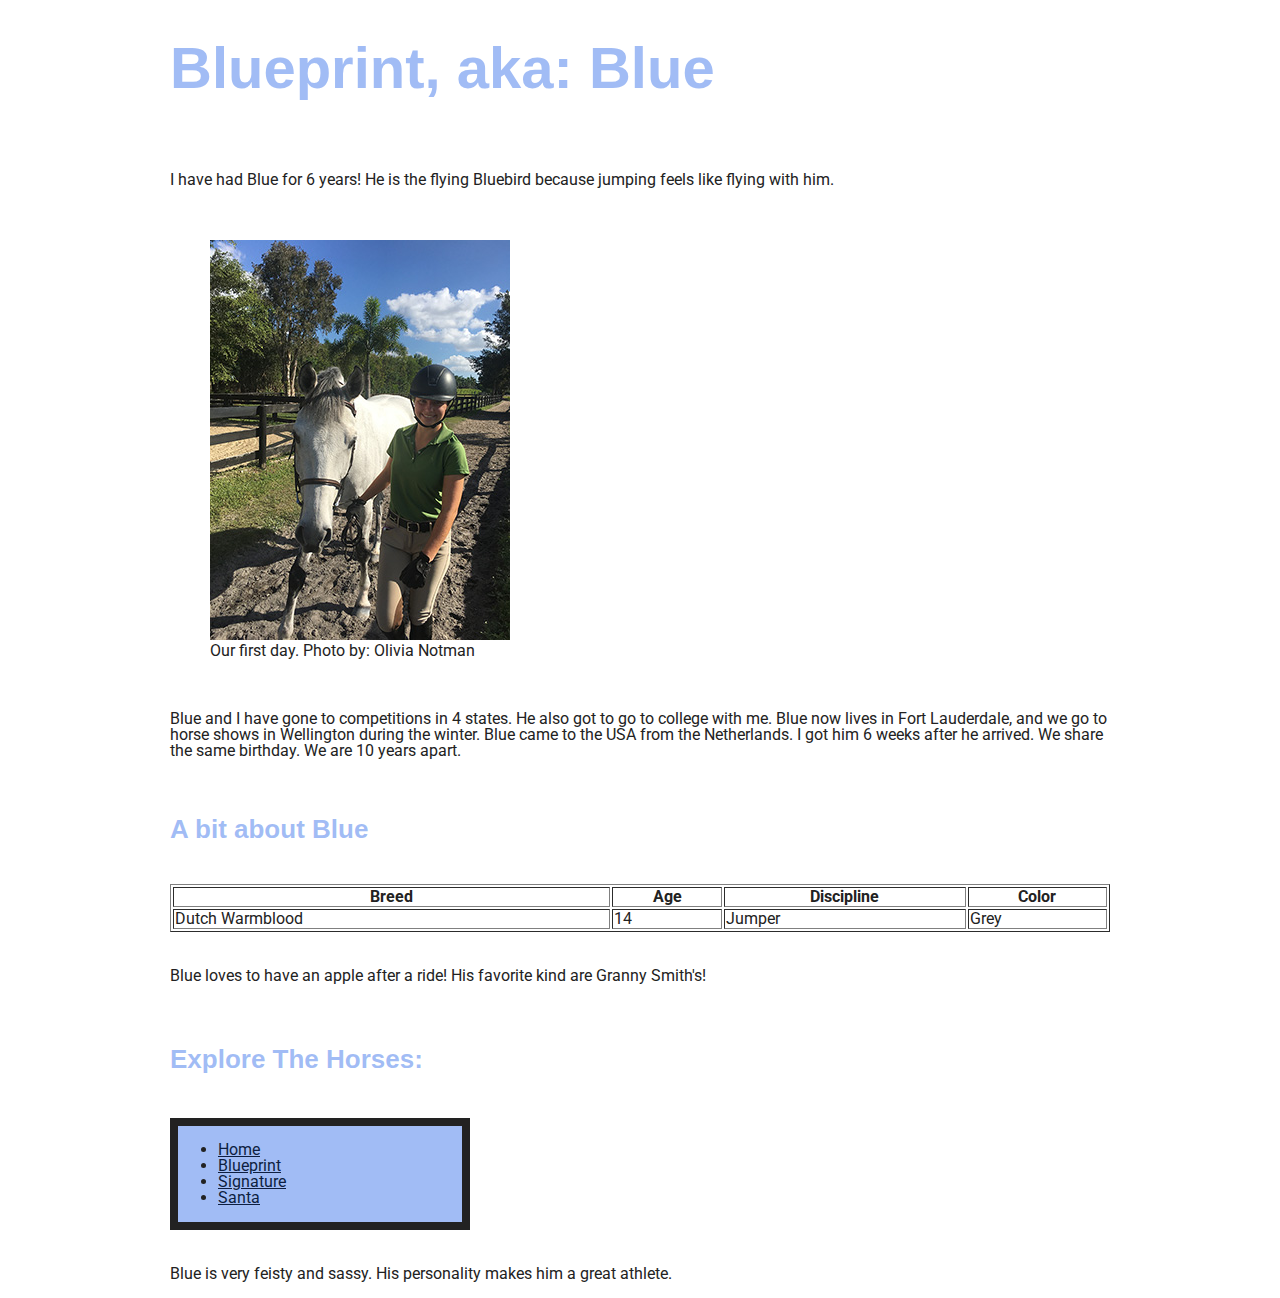
==== blueprint.html @ c2478b61 "Update blueprint.html" ====
<!DOCTYPE html>
<html lang="en">
 <head>
   <meta charset="utf-8" />
   <title>Blueprint</title>
   <link href="CSS/style.css" rel="stylesheet" />
 </head>

 <body>

   <header>
     <h1> Blueprint, aka: Blue </h1>
   </header>

   <main>

     <p> I have had Blue for 6 years! He is the flying Bluebird because jumping feels like flying with him. </p>

     <figure>
       <img src="image/blue-cope.jpg" alt="Blue." />
       <figcaption> Our first day. Photo by: Olivia Notman </figcaption>
       </figure>

       <p> Blue and I have gone to competitions in 4 states. He also got to go to college with me.
         Blue now lives in Fort Lauderdale, and we go to horse shows in Wellington during the winter.
         Blue came to the USA from the Netherlands. I got him 6 weeks after he arrived. We share
         the same birthday. We are 10 years apart. </p>

       <h2> A bit about Blue </h2>

       <table border="1">
         <tr>
           <th>Breed</th>
           <th>Age</th>
           <th>Discipline</th>
           <th>Color</th>
         </tr>

         <tr>
           <td>Dutch Warmblood</td>
           <td>14</td>
           <td>Jumper</td>
           <td>Grey</td>
         </tr>
       </table>

       <p> Blue loves to have an apple after a ride! His favorite kind are Granny Smith's! </p>

       <h3> Explore The Horses: </h3>

       <nav>
         <ul>
           <li><a href="index.html">Home</a></li>
           <li><a href="blueprint.html">Blueprint</a></li>
           <li><a href="signature.html">Signature</a></li>
           <li><a href="santa.html">Santa</a></li>
         </ul>
       </nav>

     </main>
     <footer>
       <p> Blue is very feisty and sassy. His personality makes him a great athlete. </p>
     </footer>
       </body>
     </html>
---- CSS/style.css ----
@import url('https://fonts.googleapis.com/css2?family=Roboto&display=swap');

body {
  display: grid;
  grid-template-columns: 1fr;
  grid-gap: 20px;
  max-width: 940px;
  margin: 0 auto;
  font-family: "Roboto", "Helvetica", "Verdana", sans-serif;
  font size: 11px;
  color: #222;
  line-height: 1;
}

h2,
h3 {
  font-family: "Helvetica", "Verdana", sans-serif;
  font-size: 26px;
  color: rgb(68, 121, 235, 0.5);
}

a,
a:link {
  color: rgb(14,31,65);
}

a:visited {
  color: #555;
}

a:hover {
  color: rgb(201,53,68);
}

a:active {
  color: rgb(245,188,78);
}

header {
  color: rgb(68, 121, 235, 0.5);
  font-family: "Verdana", "Helvetica", sans-serif;
  font-size: 29px;
}

nav {
    box-sizing: border-box;
    background-color: rgb(68, 121, 235, 0.5);
    width: 300px;
    content: 300px;
    padding: 8px, 8px;
    border: 8px solid #222;
    total: 320px;
   }

main {
  display: grid;
  grid-template-columns: 1fr;
  grid-gap: 20px;
  max-width: 940px;
  margin: 0 auto;
}
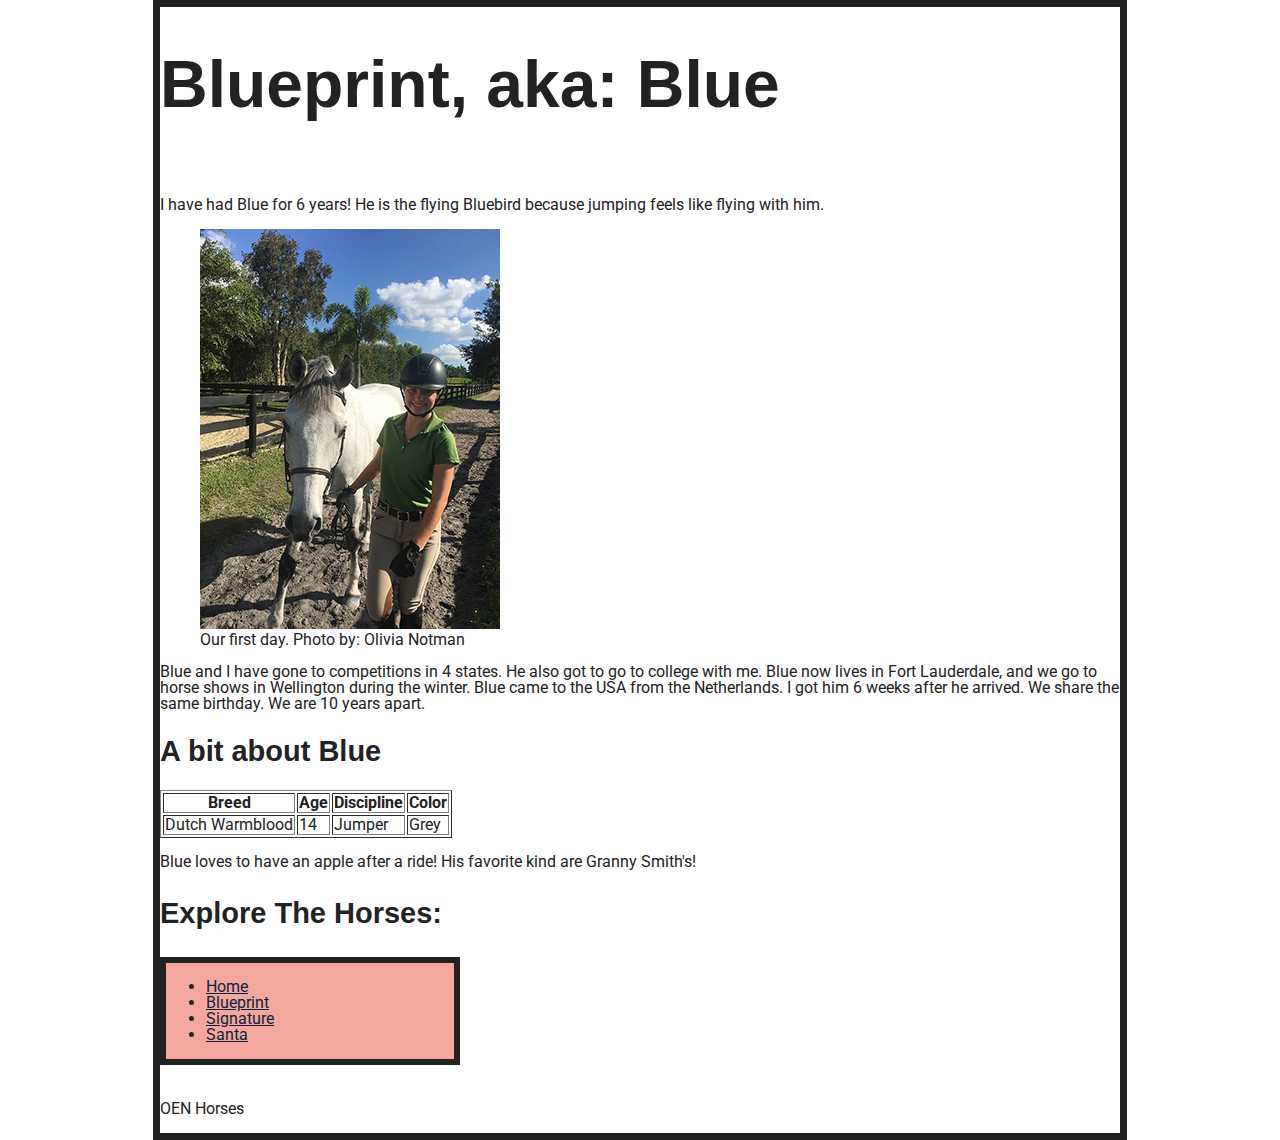
==== commit c51615e3: "Update blueprint.html" ====
--- a/blueprint.html
+++ b/blueprint.html
@@ -59,7 +59,7 @@
 
      </main>
      <footer>
-       <p> Blue is very feisty and sassy. His personality makes him a great athlete. </p>
+       <p> OEN Horses </p>
      </footer>
        </body>
      </html>
--- a/CSS/style.css
+++ b/CSS/style.css
@@ -4,7 +4,9 @@
   display: grid;
   grid-template-columns: 1fr;
   grid-gap: 20px;
-  max-width: 940px;
+  max-width: 960px;
+  border: 7px solid #222;
+  padding: 6px, 6px;
   margin: 0 auto;
   font-family: "Roboto", "Helvetica", "Verdana", sans-serif;
   font size: 11px;
@@ -15,8 +17,8 @@
 h2,
 h3 {
   font-family: "Helvetica", "Verdana", sans-serif;
-  font-size: 26px;
-  color: rgb(68, 121, 235, 0.5);
+  font-size: 29px;
+  color: #222;
 }
 
 a,
@@ -37,25 +39,17 @@
 }
 
 header {
-  color: rgb(68, 121, 235, 0.5);
+  color: #222;
   font-family: "Verdana", "Helvetica", sans-serif;
-  font-size: 29px;
+  font-size: 33px;
 }
 
 nav {
     box-sizing: border-box;
-    background-color: rgb(68, 121, 235, 0.5);
+    background-color: rgb(233, 80, 58, 0.5);
     width: 300px;
     content: 300px;
     padding: 8px, 8px;
-    border: 8px solid #222;
+    border: 6px solid #222;
     total: 320px;
    }
-
-main {
-  display: grid;
-  grid-template-columns: 1fr;
-  grid-gap: 20px;
-  max-width: 940px;
-  margin: 0 auto;
-}
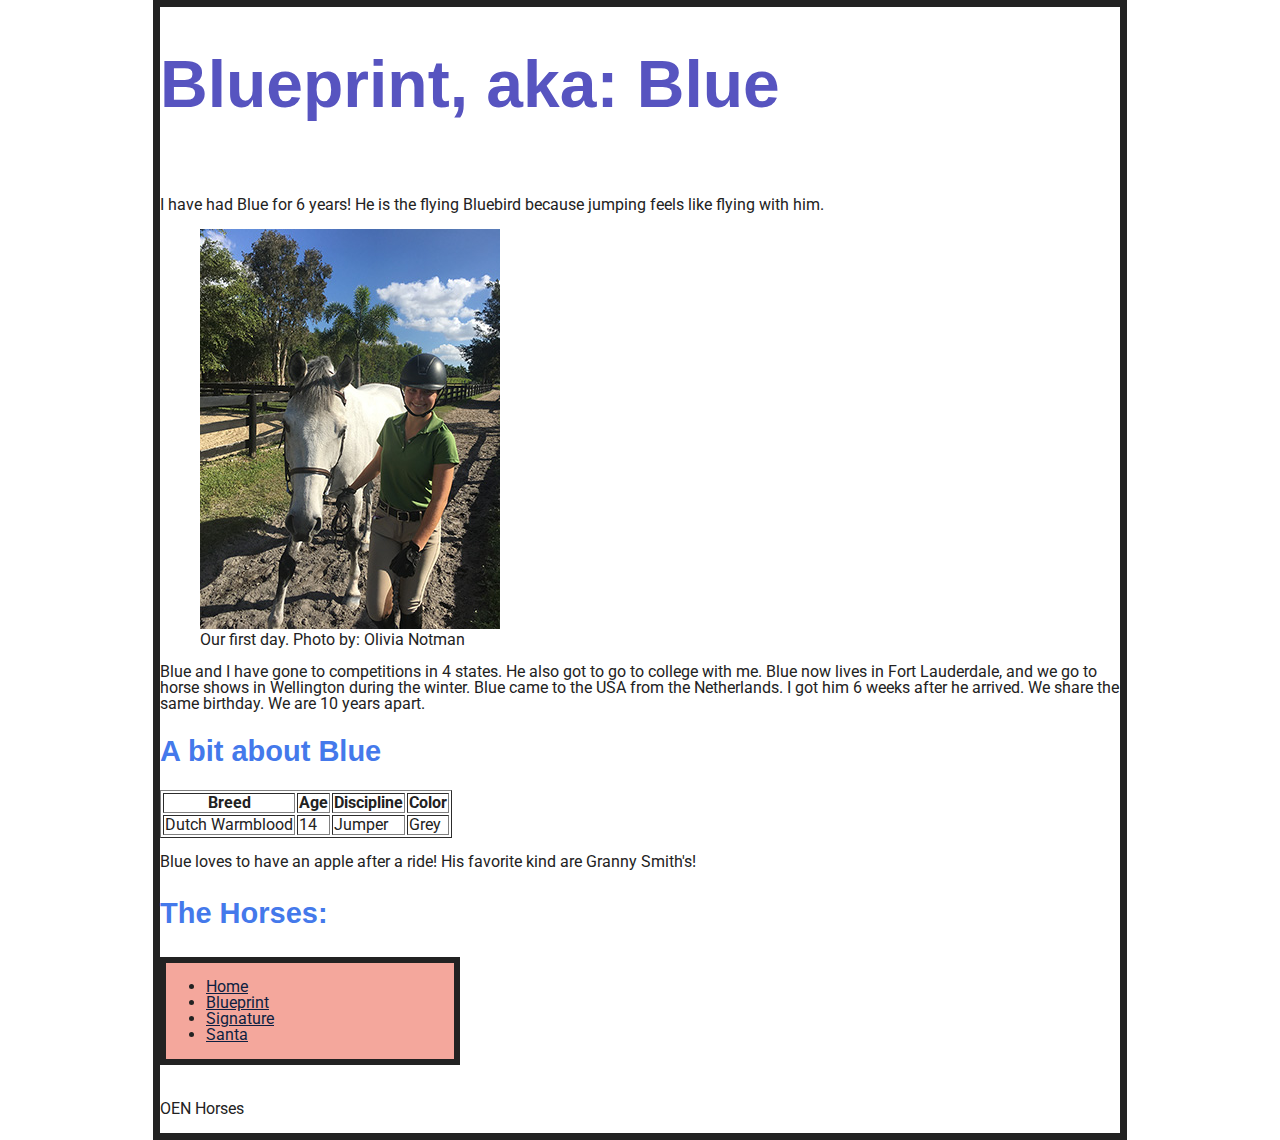
==== commit 00ba025e: "Update blueprint.html" ====
--- a/blueprint.html
+++ b/blueprint.html
@@ -46,7 +46,7 @@
 
        <p> Blue loves to have an apple after a ride! His favorite kind are Granny Smith's! </p>
 
-       <h3> Explore The Horses: </h3>
+       <h3> The Horses: </h3>
 
        <nav>
          <ul>
--- a/CSS/style.css
+++ b/CSS/style.css
@@ -18,7 +18,7 @@
 h3 {
   font-family: "Helvetica", "Verdana", sans-serif;
   font-size: 29px;
-  color: #222;
+  color: rgb(68, 121, 235);
 }
 
 a,
@@ -39,7 +39,7 @@
 }
 
 header {
-  color: #222;
+  color: #5754c0;
   font-family: "Verdana", "Helvetica", sans-serif;
   font-size: 33px;
 }
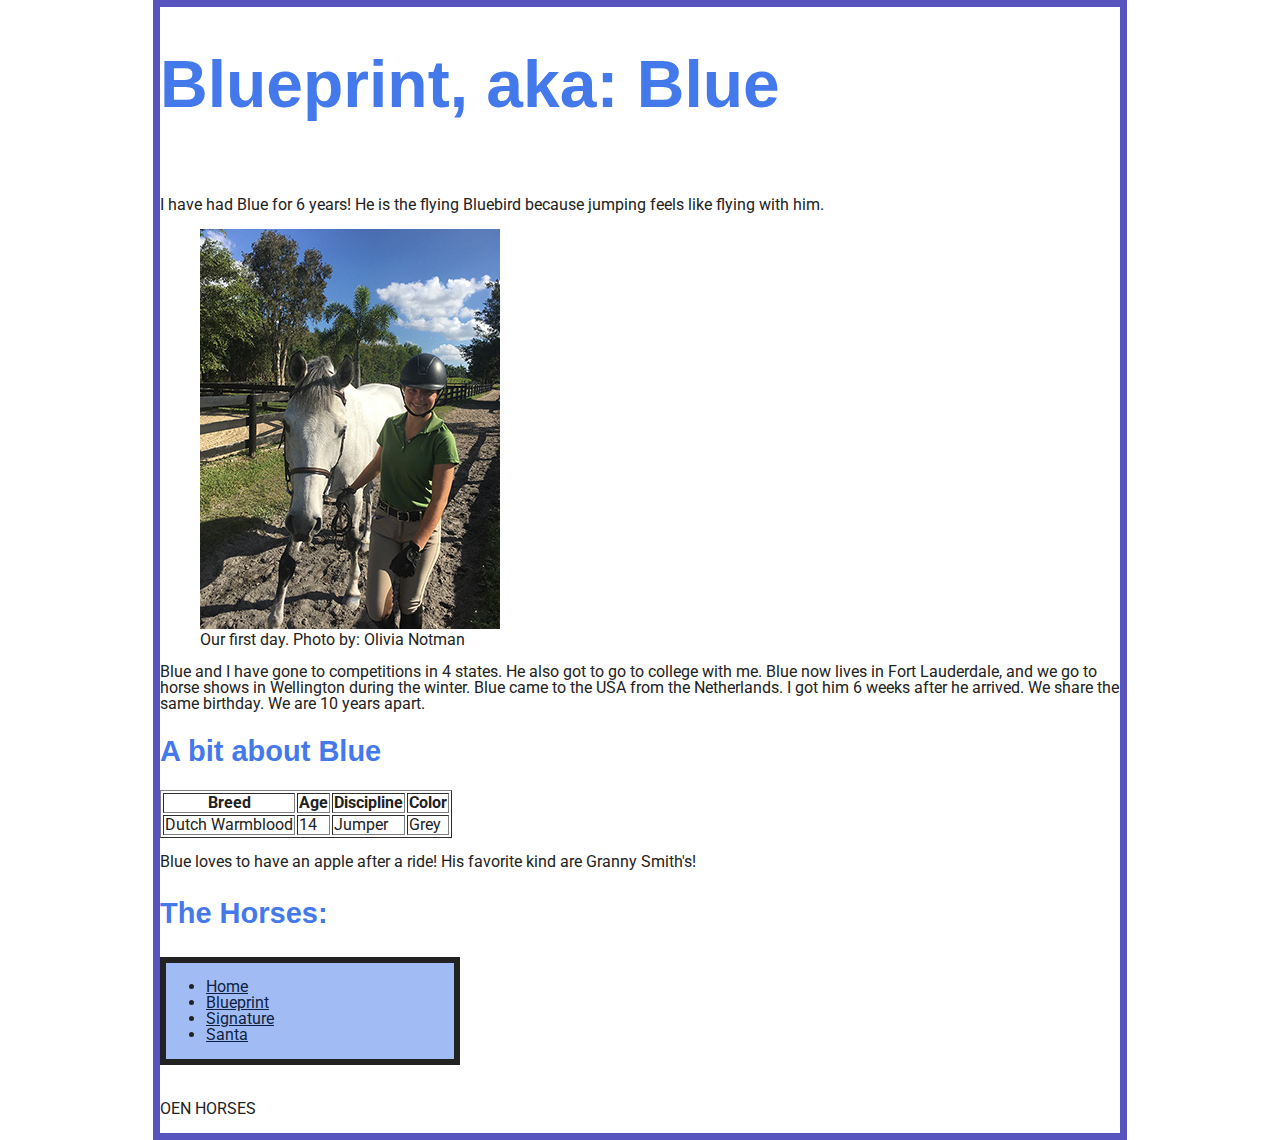
==== commit d7f4ec8c: "Update blueprint.html" ====
--- a/blueprint.html
+++ b/blueprint.html
@@ -59,7 +59,7 @@
 
      </main>
      <footer>
-       <p> OEN Horses </p>
+       <p> OEN HORSES </p>
      </footer>
        </body>
      </html>
--- a/CSS/style.css
+++ b/CSS/style.css
@@ -5,8 +5,8 @@
   grid-template-columns: 1fr;
   grid-gap: 20px;
   max-width: 960px;
-  border: 7px solid #222;
-  padding: 6px, 6px;
+  border: 7px solid hsl(242, 46%, 54%);
+  padding: 8px, 8px;
   margin: 0 auto;
   font-family: "Roboto", "Helvetica", "Verdana", sans-serif;
   font size: 11px;
@@ -39,14 +39,14 @@
 }
 
 header {
-  color: #5754c0;
+  color: rgb(68, 121, 235);
   font-family: "Verdana", "Helvetica", sans-serif;
   font-size: 33px;
 }
 
 nav {
     box-sizing: border-box;
-    background-color: rgb(233, 80, 58, 0.5);
+    background-color: rgb(68, 121, 235, 0.5);
     width: 300px;
     content: 300px;
     padding: 8px, 8px;
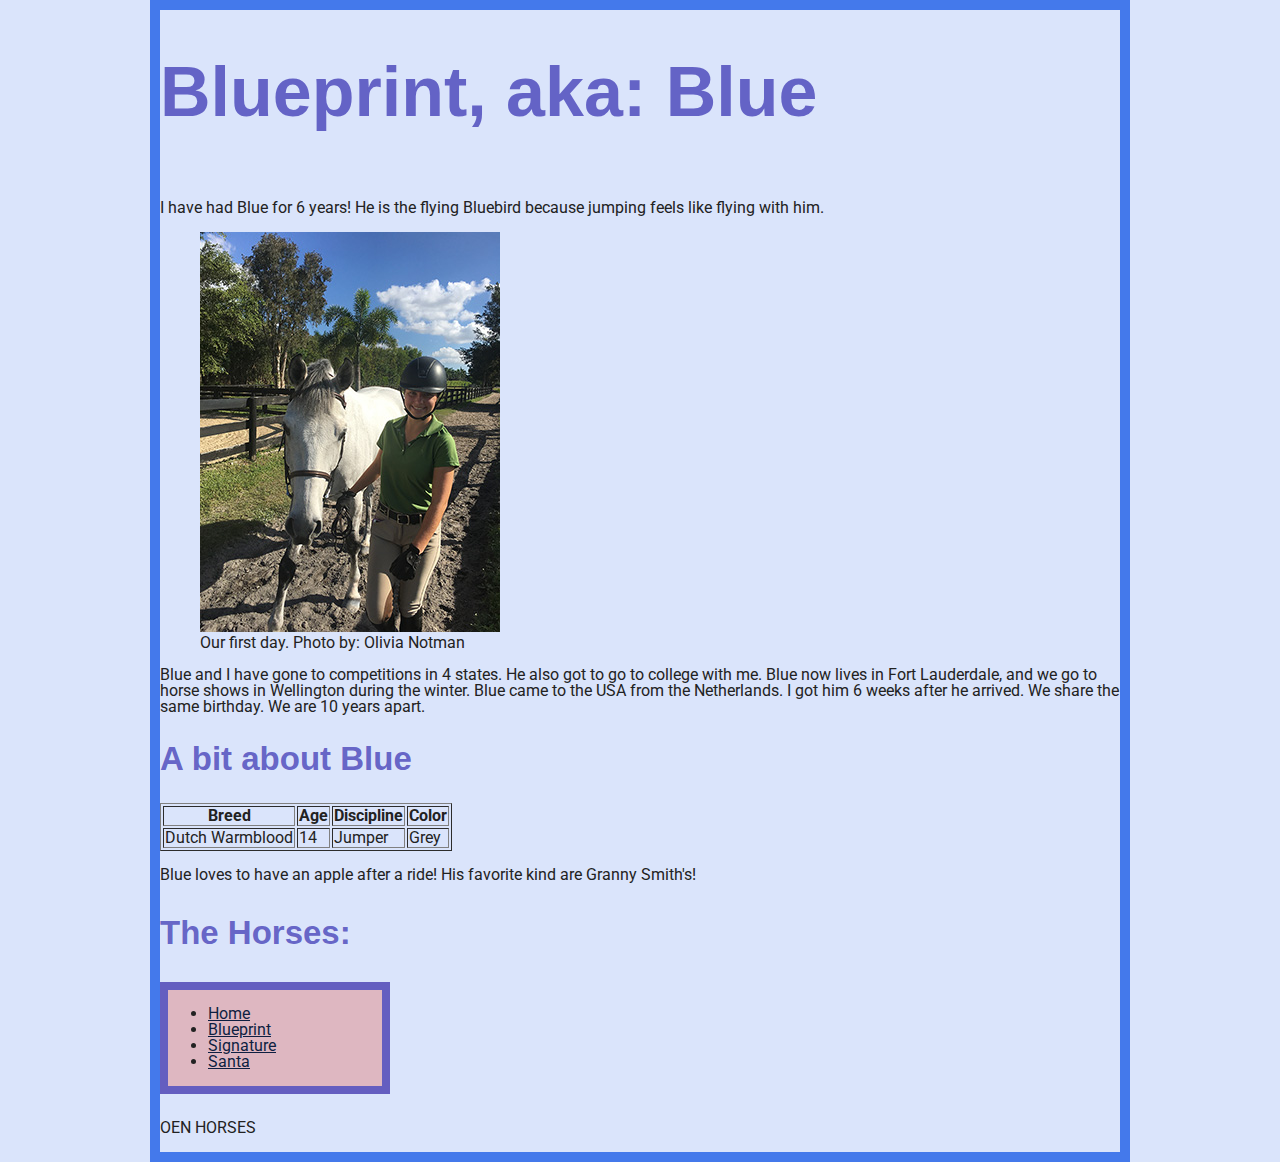
==== commit 642e49b7: "Update blueprint.html" ====
--- a/blueprint.html
+++ b/blueprint.html
@@ -1,9 +1,9 @@
 <!DOCTYPE html>
 <html lang="en">
  <head>
-   <meta charset="utf-8" />
+   <meta charset="utf-8"/>
    <title>Blueprint</title>
-   <link href="CSS/style.css" rel="stylesheet" />
+   <link href="CSS/style.css" rel="stylesheet"/>
  </head>
 
  <body>
@@ -17,7 +17,7 @@
      <p> I have had Blue for 6 years! He is the flying Bluebird because jumping feels like flying with him. </p>
 
      <figure>
-       <img src="image/blue-cope.jpg" alt="Blue." />
+       <img src="image/blue-cope.jpg" alt="Blue."/>
        <figcaption> Our first day. Photo by: Olivia Notman </figcaption>
        </figure>
 
--- a/CSS/style.css
+++ b/CSS/style.css
@@ -3,10 +3,11 @@
 body {
   display: grid;
   grid-template-columns: 1fr;
-  grid-gap: 20px;
+  grid-gap: 10px;
   max-width: 960px;
-  border: 7px solid hsl(242, 46%, 54%);
-  padding: 8px, 8px;
+  border: 10px solid rgb(68, 121, 235);
+  background-color: rgb(68, 121, 235, 0.2);
+  padding: 5px, 5px;
   margin: 0 auto;
   font-family: "Roboto", "Helvetica", "Verdana", sans-serif;
   font size: 11px;
@@ -17,8 +18,8 @@
 h2,
 h3 {
   font-family: "Helvetica", "Verdana", sans-serif;
-  font-size: 29px;
-  color: rgb(68, 121, 235);
+  font-size: 33px;
+  color: rgb(87, 84, 192, 0.9);
 }
 
 a,
@@ -39,17 +40,17 @@
 }
 
 header {
-  color: rgb(68, 121, 235);
+  color: rgb(87, 84, 192, 0.9);
   font-family: "Verdana", "Helvetica", sans-serif;
-  font-size: 33px;
+  font-size: 35px;
 }
 
 nav {
     box-sizing: border-box;
-    background-color: rgb(68, 121, 235, 0.5);
-    width: 300px;
-    content: 300px;
-    padding: 8px, 8px;
-    border: 6px solid #222;
-    total: 320px;
+    background-color: rgb(233, 80, 58, 0.3);
+    width: 230px;
+    content: 230px;
+    padding: 4px, 4px;
+    border: 8px solid rgb(87, 84, 192, 0.9);
+    total: 250px;
    }
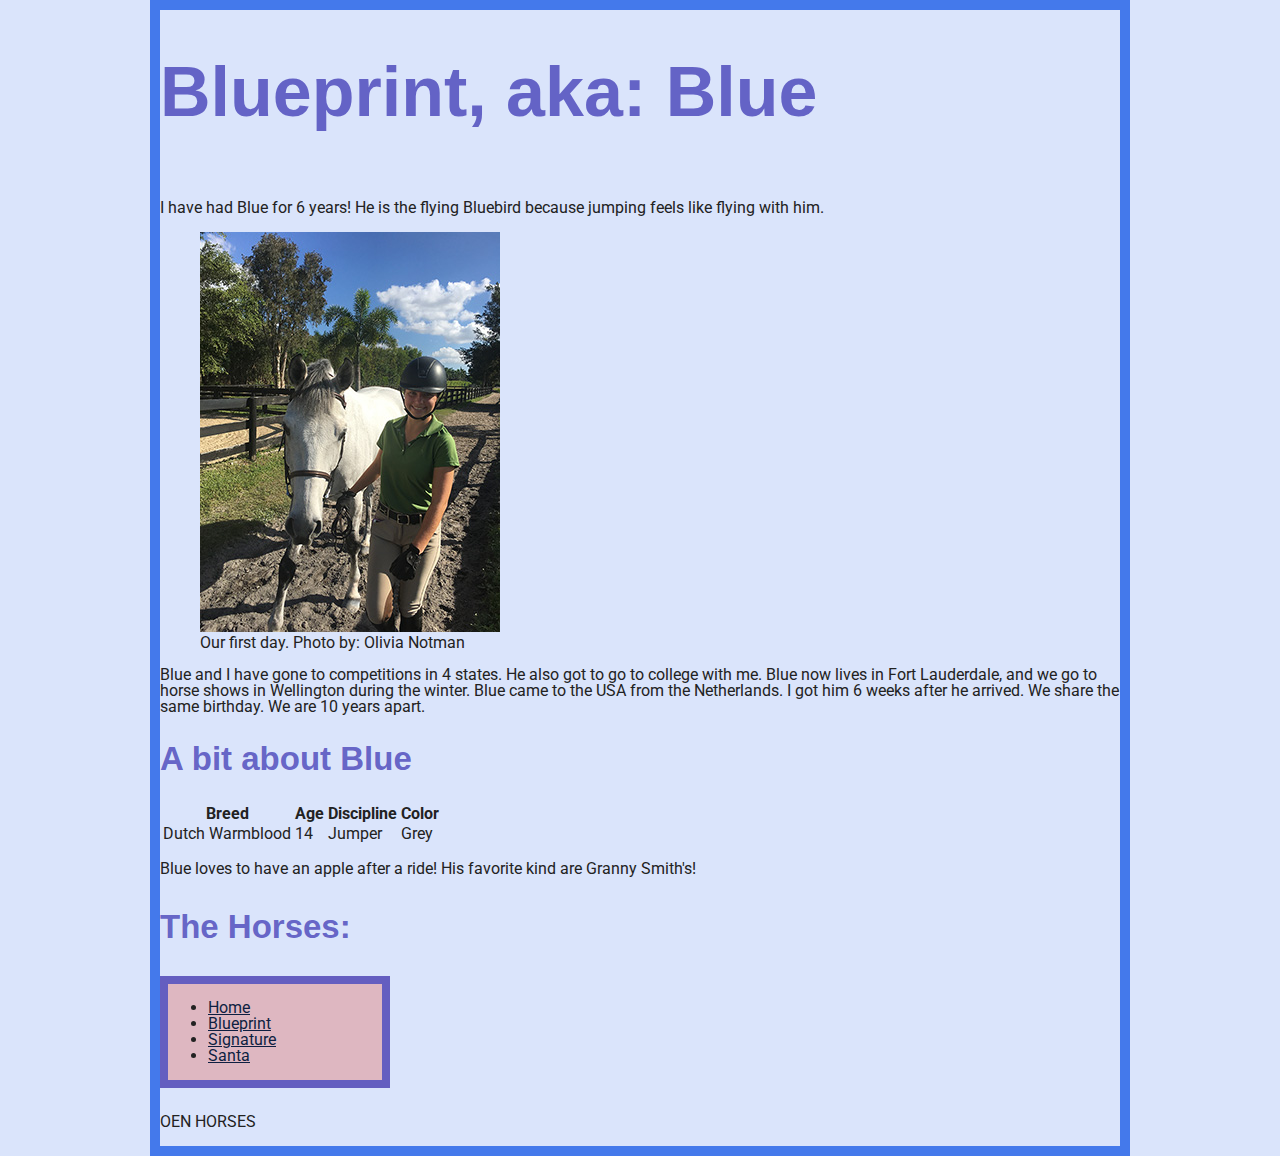
==== commit aa1de977: "Update blueprint.html" ====
--- a/blueprint.html
+++ b/blueprint.html
@@ -28,7 +28,7 @@
 
        <h2> A bit about Blue </h2>
 
-       <table border="1">
+       <table>
          <tr>
            <th>Breed</th>
            <th>Age</th>
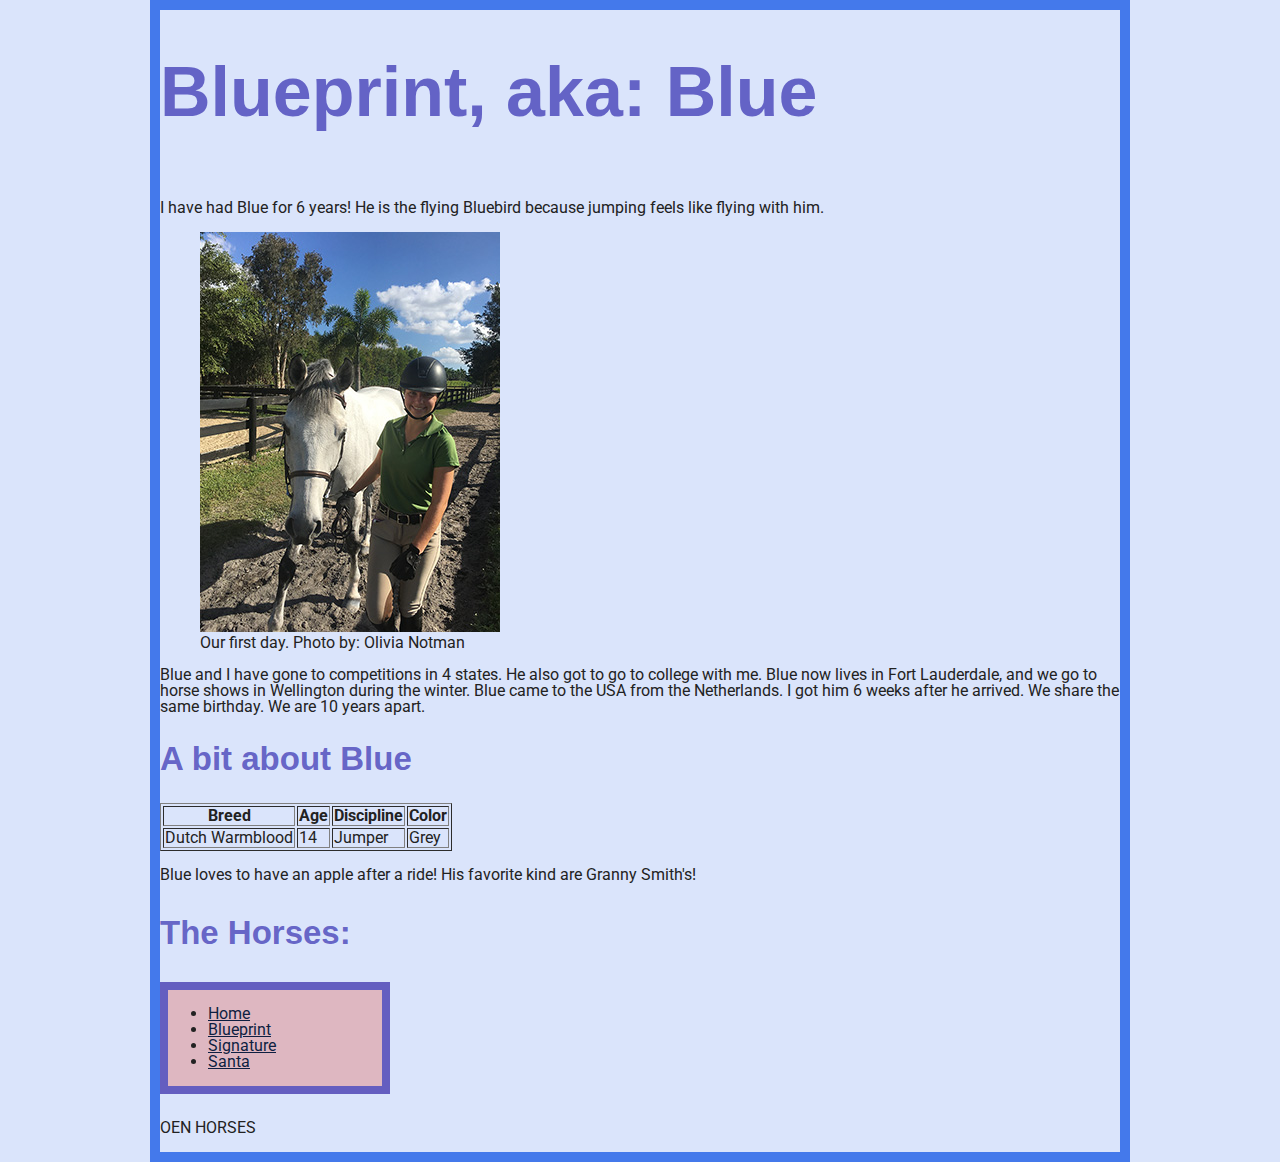
==== commit 4ef2f90b: "Update blueprint.html" ====
--- a/blueprint.html
+++ b/blueprint.html
@@ -28,7 +28,7 @@
 
        <h2> A bit about Blue </h2>
 
-       <table>
+       <table border="1">
          <tr>
            <th>Breed</th>
            <th>Age</th>
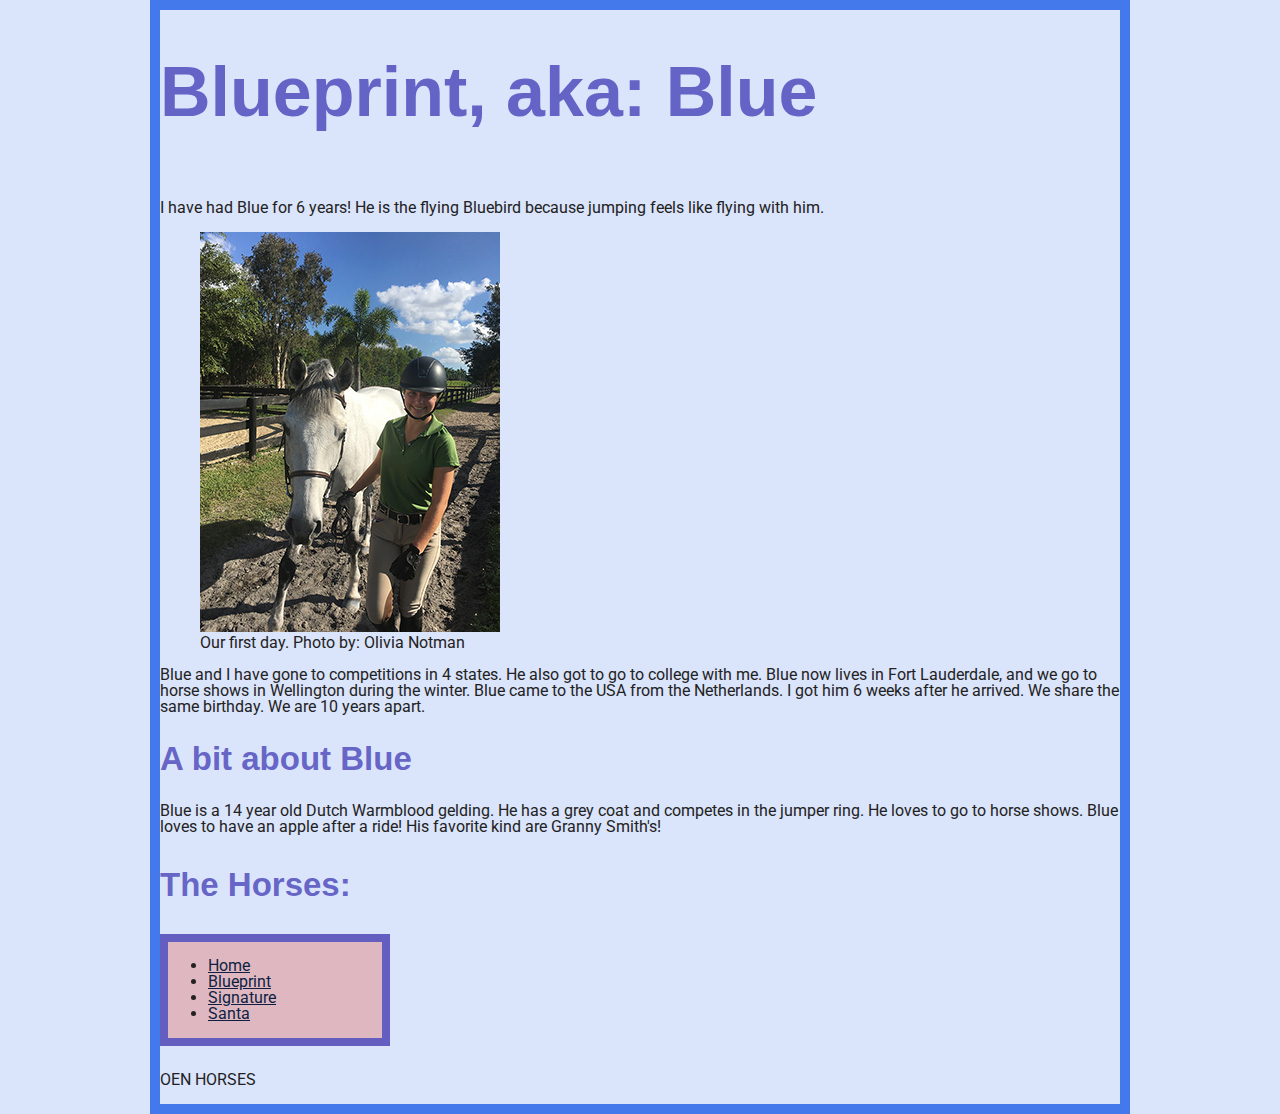
==== commit 67a1ac6d: "Update blueprint.html" ====
--- a/blueprint.html
+++ b/blueprint.html
@@ -28,23 +28,9 @@
 
        <h2> A bit about Blue </h2>
 
-       <table border="1">
-         <tr>
-           <th>Breed</th>
-           <th>Age</th>
-           <th>Discipline</th>
-           <th>Color</th>
-         </tr>
-
-         <tr>
-           <td>Dutch Warmblood</td>
-           <td>14</td>
-           <td>Jumper</td>
-           <td>Grey</td>
-         </tr>
-       </table>
-
-       <p> Blue loves to have an apple after a ride! His favorite kind are Granny Smith's! </p>
+       <p> Blue is a 14 year old Dutch Warmblood gelding. He has a grey coat and competes in the
+          jumper ring. He loves to go to horse shows. Blue loves to have an apple after a ride!
+          His favorite kind are Granny Smith's! </p>
 
        <h3> The Horses: </h3>
 
